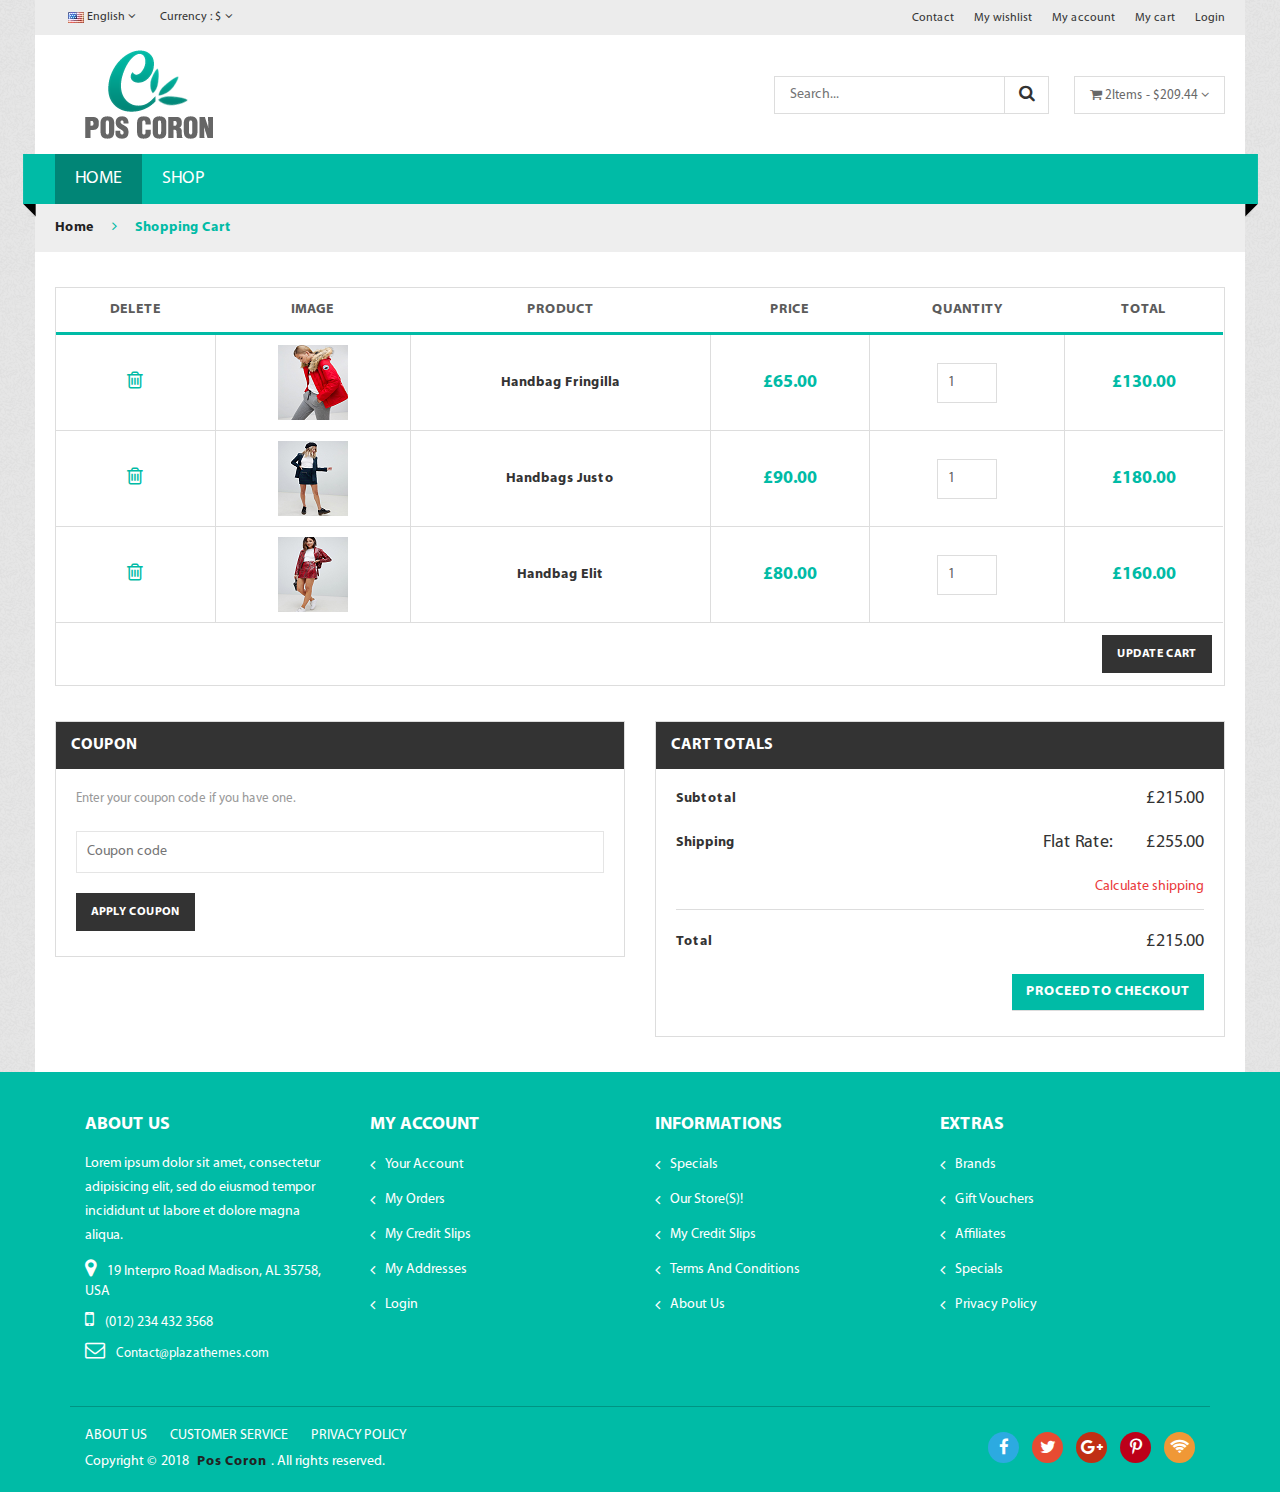
==== cart.html @ 5388afd4 "first commit" ====
﻿<!doctype html>
<html class="no-js" lang="zxx">

<head>
    <meta charset="utf-8">
    <meta http-equiv="x-ua-compatible" content="ie=edge">
    <title>Coron-cart</title>
    <meta name="description" content="">
    <meta name="viewport" content="width=device-width, initial-scale=1">
    <!-- Favicon -->
    <link rel="shortcut icon" type="image/x-icon" href="assets\img\favicon.png">

    <!-- all css here -->
    <link rel="stylesheet" href="assets\css\bootstrap.min.css">
    <link rel="stylesheet" href="assets\css\plugin.css">
    <link rel="stylesheet" href="assets\css\bundle.css">
    <link rel="stylesheet" href="assets\css\style.css">
    <link rel="stylesheet" href="assets\css\responsive.css">
    <script src="assets\js\vendor\modernizr-2.8.3.min.js"></script>
</head>

<body>
    <!-- Add your site or application content here -->

    <!--pos page start-->
    <div class="pos_page">
        <div class="container">
            <!--pos page inner-->
            <div class="pos_page_inner">
                <!--header area -->
                <div class="header_area">
                    <!--header top-->
                    <div class="header_top">
                        <div class="row align-items-center">
                            <div class="col-lg-6 col-md-6">
                                <div class="switcher">
                                    <ul>
                                        <li class="languages">
                                            <a href="#"><img src="assets\img\logo\fontlogo.jpg" alt=""> English <i class="fa fa-angle-down"></i></a>
                                            <ul class="dropdown_languages">
                                                <li>
                                                    <a href="#"><img src="assets\img\logo\fontlogo.jpg" alt=""> English</a>
                                                </li>
                                                <li>
                                                    <a href="#"><img src="assets\img\logo\fontlogo2.jpg" alt=""> French </a>
                                                </li>
                                            </ul>
                                        </li>

                                        <li class="currency"><a href="#"> Currency : $ <i class="fa fa-angle-down"></i></a>
                                            <ul class="dropdown_currency">
                                                <li><a href="#"> Dollar (USD)</a></li>
                                                <li><a href="#"> Euro (EUR)  </a></li>
                                            </ul>
                                        </li>
                                    </ul>
                                </div>
                            </div>
                            <div class="col-lg-6 col-md-6">
                                <div class="header_links">
                                    <ul>
                                        <li><a href="contact.html" title="Contact">Contact</a></li>
                                        <li><a href="wishlist.html" title="wishlist">My wishlist</a></li>
                                        <li><a href="my-account.html" title="My account">My account</a></li>
                                        <li><a href="cart.html" title="My cart">My cart</a></li>
                                        <li><a href="login.html" title="Login">Login</a></li>
                                    </ul>
                                </div>
                            </div>
                        </div>
                    </div>
                    <!--header top end-->

                    <!--header middel-->
                    <div class="header_middel">
                        <div class="row align-items-center">
                            <div class="col-lg-3 col-md-3">
                                <div class="logo">
                                    <a href="index-2.html"><img src="assets\img\logo\logo.jpg.png" alt=""></a>
                                </div>
                            </div>
                            <div class="col-lg-9 col-md-9">
                                <div class="header_right_info">
                                    <div class="search_bar">
                                        <form action="#">
                                            <input placeholder="Search..." type="text">
                                            <button type="submit"><i class="fa fa-search"></i></button>
                                        </form>
                                    </div>
                                    <div class="shopping_cart">
                                        <a href="#"><i class="fa fa-shopping-cart"></i> 2Items - $209.44 <i class="fa fa-angle-down"></i></a>

                                        <!--mini cart-->
                                        <div class="mini_cart">
                                            <div class="cart_item">
                                                <div class="cart_img">
                                                    <a href="#"><img src="assets\img\cart\cart.jpg" alt=""></a>
                                                </div>
                                                <div class="cart_info">
                                                    <a href="#">lorem ipsum dolor</a>
                                                    <span class="cart_price">$115.00</span>
                                                    <span class="quantity">Qty: 1</span>
                                                </div>
                                                <div class="cart_remove">
                                                    <a title="Remove this item" href="#"><i class="fa fa-times-circle"></i></a>
                                                </div>
                                            </div>
                                            <div class="cart_item">
                                                <div class="cart_img">
                                                    <a href="#"><img src="assets\img\cart\cart2.jpg" alt=""></a>
                                                </div>
                                                <div class="cart_info">
                                                    <a href="#">Quisque ornare dui</a>
                                                    <span class="cart_price">$105.00</span>
                                                    <span class="quantity">Qty: 1</span>
                                                </div>
                                                <div class="cart_remove">
                                                    <a title="Remove this item" href="#"><i class="fa fa-times-circle"></i></a>
                                                </div>
                                            </div>
                                            <div class="shipping_price">
                                                <span> Shipping </span>
                                                <span>  $7.00  </span>
                                            </div>
                                            <div class="total_price">
                                                <span> total </span>
                                                <span class="prices">  $227.00  </span>
                                            </div>
                                            <div class="cart_button">
                                                <a href="checkout.html"> Check out</a>
                                            </div>
                                        </div>
                                        <!--mini cart end-->
                                    </div>

                                </div>
                            </div>
                        </div>
                    </div>
                    <!--header middel end-->
                    <div class="header_bottom">
                        <div class="row">
                            <div class="col-12">
                                <div class="main_menu_inner">
                                    <div class="main_menu d-none d-lg-block">
                                        <nav>
                                            <ul>
                                                <li class="active"><a href="index-2.html">Home</a>
                                                    <!-- <div class="mega_menu jewelry">
                                                        <div class="mega_items jewelry">
                                                            <ul>
                                                                <li><a href="index-2.html">Home 1</a></li>
                                                                <li><a href="index-2.html">Home 2</a></li>
                                                            </ul>
                                                        </div>
                                                    </div> -->
                                                </li>
                                                <li><a href="shop-fullwidth.html">shop</a>
                                                    <!-- <div class="mega_menu jewelry">
                                                        <div class="mega_items jewelry">
                                                            <ul>
                                                                <li><a href="shop-list.html">shop list</a></li>
                                                                <li><a href="shop-fullwidth.html">shop Full Width Grid</a></li>
                                                                <li><a href="shop-fullwidth-list.html">shop Full Width list</a></li>
                                                                <li><a href="shop-sidebar.html">shop Right Sidebar</a></li>
                                                                <li><a href="shop-sidebar-list.html">shop list Right Sidebar</a></li>
                                                                <li><a href="single-product.html">Product Details</a></li>
                                                                <li><a href="single-product-sidebar.html">Product sidebar</a></li>
                                                                <li><a href="single-product-video.html">Product Details video</a></li>
                                                                <li><a href="single-product-gallery.html">Product Details Gallery</a></li>
                                                            </ul>
                                                        </div>
                                                    </div> -->
                                                </li>
                                                <!-- <li><a href="#">women</a>
                                                    <div class="mega_menu">
                                                        <div class="mega_top fix">
                                                            <div class="mega_items">
                                                                <h3><a href="#">Accessories</a></h3>
                                                                <ul>
                                                                    <li><a href="#">Cocktai</a></li>
                                                                    <li><a href="#">day</a></li>
                                                                    <li><a href="#">Evening</a></li>
                                                                    <li><a href="#">Sundresses</a></li>
                                                                    <li><a href="#">Belts</a></li>
                                                                    <li><a href="#">Sweets</a></li>
                                                                </ul>
                                                            </div>
                                                            <div class="mega_items">
                                                                <h3><a href="#">HandBags</a></h3>
                                                                <ul>
                                                                    <li><a href="#">Accessories</a></li>
                                                                    <li><a href="#">Hats and Gloves</a></li>
                                                                    <li><a href="#">Lifestyle</a></li>
                                                                    <li><a href="#">Bras</a></li>
                                                                    <li><a href="#">Scarves</a></li>
                                                                    <li><a href="#">Small Leathers</a></li>
                                                                </ul>
                                                            </div>
                                                            <div class="mega_items">
                                                                <h3><a href="#">Tops</a></h3>
                                                                <ul>
                                                                    <li><a href="#">Evening</a></li>
                                                                    <li><a href="#">Long Sleeved</a></li>
                                                                    <li><a href="#">Shrot Sleeved</a></li>
                                                                    <li><a href="#">Tanks and Camis</a></li>
                                                                    <li><a href="#">Sleeveless</a></li>
                                                                    <li><a href="#">Sleeveless</a></li>
                                                                </ul>
                                                            </div>
                                                        </div>
                                                        <div class="mega_bottom fix">
                                                            <div class="mega_thumb">
                                                                <a href="#"><img src="assets\img\banner\banner1.jpg" alt=""></a>
                                                            </div>
                                                            <div class="mega_thumb">
                                                                <a href="#"><img src="assets\img\banner\banner2.jpg" alt=""></a>
                                                            </div>
                                                        </div>
                                                    </div>
                                                </li> -->
                                                <!-- <li><a href="#">men</a>
                                                    <div class="mega_menu">
                                                        <div class="mega_top fix">
                                                            <div class="mega_items">
                                                                <h3><a href="#">Rings</a></h3>
                                                                <ul>
                                                                    <li><a href="#">Platinum Rings</a></li>
                                                                    <li><a href="#">Gold Ring</a></li>
                                                                    <li><a href="#">Silver Ring</a></li>
                                                                    <li><a href="#">Tungsten Ring</a></li>
                                                                    <li><a href="#">Sweets</a></li>
                                                                </ul>
                                                            </div>
                                                            <div class="mega_items">
                                                                <h3><a href="#">Bands</a></h3>
                                                                <ul>
                                                                    <li><a href="#">Platinum Bands</a></li>
                                                                    <li><a href="#">Gold Bands</a></li>
                                                                    <li><a href="#">Silver Bands</a></li>
                                                                    <li><a href="#">Silver Bands</a></li>
                                                                    <li><a href="#">Sweets</a></li>
                                                                </ul>
                                                            </div>
                                                            <div class="mega_items">
                                                                <a href="#"><img src="assets\img\banner\banner3.jpg" alt=""></a>
                                                            </div>
                                                        </div>

                                                    </div>
                                                </li>
                                                <li><a href="#">pages</a>
                                                    <div class="mega_menu">
                                                        <div class="mega_top fix">
                                                            <div class="mega_items">
                                                                <h3><a href="#">Column1</a></h3>
                                                                <ul>
                                                                    <li><a href="portfolio.html">Portfolio</a></li>
                                                                    <li><a href="portfolio-details.html">single portfolio </a></li>
                                                                    <li><a href="about.html">About Us </a></li>
                                                                    <li><a href="about-2.html">About Us 2</a></li>
                                                                    <li><a href="services.html">Service </a></li>
                                                                    <li><a href="my-account.html">my account </a></li>
                                                                </ul>
                                                            </div>
                                                            <div class="mega_items">
                                                                <h3><a href="#">Column2</a></h3>
                                                                <ul>
                                                                    <li><a href="blog.html">Blog </a></li>
                                                                    <li><a href="blog-details.html">Blog  Details </a></li>
                                                                    <li><a href="blog-fullwidth.html">Blog FullWidth</a></li>
                                                                    <li><a href="blog-sidebar.html">Blog  Sidebar</a></li>
                                                                    <li><a href="faq.html">Frequently Questions</a></li>
                                                                    <li><a href="404.html">404</a></li>
                                                                </ul>
                                                            </div>
                                                            <div class="mega_items">
                                                                <h3><a href="#">Column3</a></h3>
                                                                <ul>
                                                                    <li><a href="contact.html">Contact</a></li>
                                                                    <li><a href="cart.html">cart</a></li>
                                                                    <li><a href="checkout.html">Checkout  </a></li>
                                                                    <li><a href="wishlist.html">Wishlist</a></li>
                                                                    <li><a href="login.html">Login</a></li>
                                                                </ul>
                                                            </div>
                                                        </div>
                                                    </div>
                                                </li>

                                                <li><a href="blog.html">blog</a>
                                                    <div class="mega_menu jewelry">
                                                        <div class="mega_items jewelry">
                                                            <ul>
                                                                <li><a href="blog-details.html">blog details</a></li>
                                                                <li><a href="blog-fullwidth.html">blog fullwidth</a></li>
                                                                <li><a href="blog-sidebar.html">blog sidebar</a></li>
                                                            </ul>
                                                        </div>
                                                    </div>
                                                </li>
                                                <li><a href="contact.html">contact us</a></li> -->

                                            </ul>
                                        </nav>
                                    </div>
                                    <div class="mobile-menu d-lg-none">
                                        <nav>
                                            <ul>
                                                <li><a href="index-2.html">Home</a>
                                                    <div>
                                                        <div>
                                                            <ul>
                                                                <li><a href="index-2.html">Home 1</a></li>
                                                                <li><a href="index-2.html">Home 2</a></li>
                                                            </ul>
                                                        </div>
                                                    </div>
                                                </li>
                                                <li><a href="shop.html">shop</a>
                                                    <div>
                                                        <div>
                                                            <ul>
                                                                <li><a href="shop-list.html">shop list</a></li>
                                                                <li><a href="shop-fullwidth.html">shop Full Width Grid</a></li>
                                                                <li><a href="shop-fullwidth-list.html">shop Full Width list</a></li>
                                                                <li><a href="shop-sidebar.html">shop Right Sidebar</a></li>
                                                                <li><a href="shop-sidebar-list.html">shop list Right Sidebar</a></li>
                                                                <li><a href="single-product.html">Product Details</a></li>
                                                                <li><a href="single-product-sidebar.html">Product sidebar</a></li>
                                                                <li><a href="single-product-video.html">Product Details video</a></li>
                                                                <li><a href="single-product-gallery.html">Product Details Gallery</a></li>
                                                            </ul>
                                                        </div>
                                                    </div>
                                                </li>
                                                <li><a href="#">women</a>
                                                    <div>
                                                        <div>
                                                            <div>
                                                                <h3><a href="#">Accessories</a></h3>
                                                                <ul>
                                                                    <li><a href="#">Cocktai</a></li>
                                                                    <li><a href="#">day</a></li>
                                                                    <li><a href="#">Evening</a></li>
                                                                    <li><a href="#">Sundresses</a></li>
                                                                    <li><a href="#">Belts</a></li>
                                                                    <li><a href="#">Sweets</a></li>
                                                                </ul>
                                                            </div>
                                                            <div>
                                                                <h3><a href="#">HandBags</a></h3>
                                                                <ul>
                                                                    <li><a href="#">Accessories</a></li>
                                                                    <li><a href="#">Hats and Gloves</a></li>
                                                                    <li><a href="#">Lifestyle</a></li>
                                                                    <li><a href="#">Bras</a></li>
                                                                    <li><a href="#">Scarves</a></li>
                                                                    <li><a href="#">Small Leathers</a></li>
                                                                </ul>
                                                            </div>
                                                            <div>
                                                                <h3><a href="#">Tops</a></h3>
                                                                <ul>
                                                                    <li><a href="#">Evening</a></li>
                                                                    <li><a href="#">Long Sleeved</a></li>
                                                                    <li><a href="#">Shrot Sleeved</a></li>
                                                                    <li><a href="#">Tanks and Camis</a></li>
                                                                    <li><a href="#">Sleeveless</a></li>
                                                                    <li><a href="#">Sleeveless</a></li>
                                                                </ul>
                                                            </div>
                                                        </div>
                                                        <div>
                                                            <div>
                                                                <a href="#"><img src="assets\img\banner\banner1.jpg" alt=""></a>
                                                            </div>
                                                            <div>
                                                                <a href="#"><img src="assets\img\banner\banner2.jpg" alt=""></a>
                                                            </div>
                                                        </div>
                                                    </div>
                                                </li>
                                                <li><a href="#">men</a>
                                                    <div>
                                                        <div>
                                                            <div>
                                                                <h3><a href="#">Rings</a></h3>
                                                                <ul>
                                                                    <li><a href="#">Platinum Rings</a></li>
                                                                    <li><a href="#">Gold Ring</a></li>
                                                                    <li><a href="#">Silver Ring</a></li>
                                                                    <li><a href="#">Tungsten Ring</a></li>
                                                                    <li><a href="#">Sweets</a></li>
                                                                </ul>
                                                            </div>
                                                            <div>
                                                                <h3><a href="#">Bands</a></h3>
                                                                <ul>
                                                                    <li><a href="#">Platinum Bands</a></li>
                                                                    <li><a href="#">Gold Bands</a></li>
                                                                    <li><a href="#">Silver Bands</a></li>
                                                                    <li><a href="#">Silver Bands</a></li>
                                                                    <li><a href="#">Sweets</a></li>
                                                                </ul>
                                                            </div>
                                                            <div>
                                                                <a href="#"><img src="assets\img\banner\banner3.jpg" alt=""></a>
                                                            </div>
                                                        </div>

                                                    </div>
                                                </li>
                                                <li><a href="#">pages</a>
                                                    <div>
                                                        <div>
                                                            <div>
                                                                <h3><a href="#">Column1</a></h3>
                                                                <ul>
                                                                    <li><a href="portfolio.html">Portfolio</a></li>
                                                                    <li><a href="portfolio-details.html">single portfolio </a></li>
                                                                    <li><a href="about.html">About Us </a></li>
                                                                    <li><a href="about-2.html">About Us 2</a></li>
                                                                    <li><a href="services.html">Service </a></li>
                                                                    <li><a href="my-account.html">my account </a></li>
                                                                </ul>
                                                            </div>
                                                            <div>
                                                                <h3><a href="#">Column2</a></h3>
                                                                <ul>
                                                                    <li><a href="blog.html">Blog </a></li>
                                                                    <li><a href="blog-details.html">Blog  Details </a></li>
                                                                    <li><a href="blog-fullwidth.html">Blog FullWidth</a></li>
                                                                    <li><a href="blog-sidebar.html">Blog  Sidebar</a></li>
                                                                    <li><a href="faq.html">Frequently Questions</a></li>
                                                                    <li><a href="404.html">404</a></li>
                                                                </ul>
                                                            </div>
                                                            <div>
                                                                <h3><a href="#">Column3</a></h3>
                                                                <ul>
                                                                    <li><a href="contact.html">Contact</a></li>
                                                                    <li><a href="cart.html">cart</a></li>
                                                                    <li><a href="checkout.html">Checkout  </a></li>
                                                                    <li><a href="wishlist.html">Wishlist</a></li>
                                                                    <li><a href="login.html">Login</a></li>
                                                                </ul>
                                                            </div>
                                                        </div>
                                                    </div>
                                                </li>

                                                <li><a href="blog.html">blog</a>
                                                    <div>
                                                        <div>
                                                            <ul>
                                                                <li><a href="blog-details.html">blog details</a></li>
                                                                <li><a href="blog-fullwidth.html">blog fullwidth</a></li>
                                                                <li><a href="blog-sidebar.html">blog sidebar</a></li>
                                                            </ul>
                                                        </div>
                                                    </div>
                                                </li>
                                                <li><a href="contact.html">contact us</a></li>

                                            </ul>
                                        </nav>
                                    </div>
                                </div>
                            </div>
                        </div>
                    </div>
                </div>
                <!--header end -->
                <!--breadcrumbs area start-->
                <div class="breadcrumbs_area">
                    <div class="row">
                        <div class="col-12">
                            <div class="breadcrumb_content">
                                <ul>
                                    <li><a href="index-2.html">home</a></li>
                                    <li><i class="fa fa-angle-right"></i></li>
                                    <li>Shopping Cart</li>
                                </ul>

                            </div>
                        </div>
                    </div>
                </div>
                <!--breadcrumbs area end-->



                <!--shopping cart area start -->
                <div class="shopping_cart_area">
                    <form action="#">
                        <div class="row">
                            <div class="col-12">
                                <div class="table_desc">
                                    <div class="cart_page table-responsive">
                                        <table>
                                            <thead>
                                                <tr>
                                                    <th class="product_remove">Delete</th>
                                                    <th class="product_thumb">Image</th>
                                                    <th class="product_name">Product</th>
                                                    <th class="product-price">Price</th>
                                                    <th class="product_quantity">Quantity</th>
                                                    <th class="product_total">Total</th>
                                                </tr>
                                            </thead>
                                            <tbody>
                                                <tr>
                                                    <td class="product_remove"><a href="#"><i class="fa fa-trash-o"></i></a></td>
                                                    <td class="product_thumb">
                                                        <a href="#"><img src="assets\img\cart\cart17.jpg" alt=""></a>
                                                    </td>
                                                    <td class="product_name"><a href="#">Handbag fringilla</a></td>
                                                    <td class="product-price">£65.00</td>
                                                    <td class="product_quantity"><input min="0" max="100" value="1" type="number"></td>
                                                    <td class="product_total">£130.00</td>


                                                </tr>

                                                <tr>
                                                    <td class="product_remove"><a href="#"><i class="fa fa-trash-o"></i></a></td>
                                                    <td class="product_thumb">
                                                        <a href="#"><img src="assets\img\cart\cart18.jpg" alt=""></a>
                                                    </td>
                                                    <td class="product_name"><a href="#">Handbags justo</a></td>
                                                    <td class="product-price">£90.00</td>
                                                    <td class="product_quantity"><input min="0" max="100" value="1" type="number"></td>
                                                    <td class="product_total">£180.00</td>


                                                </tr>
                                                <tr>
                                                    <td class="product_remove"><a href="#"><i class="fa fa-trash-o"></i></a></td>
                                                    <td class="product_thumb">
                                                        <a href="#"><img src="assets\img\cart\cart19.jpg" alt=""></a>
                                                    </td>
                                                    <td class="product_name"><a href="#">Handbag elit</a></td>
                                                    <td class="product-price">£80.00</td>
                                                    <td class="product_quantity"><input min="0" max="100" value="1" type="number"></td>
                                                    <td class="product_total">£160.00</td>


                                                </tr>

                                            </tbody>
                                        </table>
                                    </div>
                                    <div class="cart_submit">
                                        <button type="submit">update cart</button>
                                    </div>
                                </div>
                            </div>
                        </div>
                        <!--coupon code area start-->
                        <div class="coupon_area">
                            <div class="row">
                                <div class="col-lg-6 col-md-6">
                                    <div class="coupon_code">
                                        <h3>Coupon</h3>
                                        <div class="coupon_inner">
                                            <p>Enter your coupon code if you have one.</p>
                                            <input placeholder="Coupon code" type="text">
                                            <button type="submit">Apply coupon</button>
                                        </div>
                                    </div>
                                </div>
                                <div class="col-lg-6 col-md-6">
                                    <div class="coupon_code">
                                        <h3>Cart Totals</h3>
                                        <div class="coupon_inner">
                                            <div class="cart_subtotal">
                                                <p>Subtotal</p>
                                                <p class="cart_amount">£215.00</p>
                                            </div>
                                            <div class="cart_subtotal ">
                                                <p>Shipping</p>
                                                <p class="cart_amount"><span>Flat Rate:</span> £255.00</p>
                                            </div>
                                            <a href="#">Calculate shipping</a>

                                            <div class="cart_subtotal">
                                                <p>Total</p>
                                                <p class="cart_amount">£215.00</p>
                                            </div>
                                            <div class="checkout_btn">
                                                <a href="checkout.html">Proceed to Checkout</a>
                                            </div>
                                        </div>
                                    </div>
                                </div>
                            </div>
                        </div>
                        <!--coupon code area end-->
                    </form>
                </div>
                <!--shopping cart area end -->

            </div>
            <!--pos page inner end-->
        </div>
    </div>
    <!--pos page end-->

    <!--footer area start-->
    <div class="footer_area">
        <div class="footer_top">
            <div class="container">
                <div class="row">
                    <div class="col-lg-3 col-md-6 col-sm-6">
                        <div class="footer_widget">
                            <h3>About us</h3>
                            <p>Lorem ipsum dolor sit amet, consectetur adipisicing elit, sed do eiusmod tempor incididunt ut labore et dolore magna aliqua.</p>
                            <div class="footer_widget_contect">
                                <p><i class="fa fa-map-marker" aria-hidden="true"></i> 19 Interpro Road Madison, AL 35758, USA</p>

                                <p><i class="fa fa-mobile" aria-hidden="true"></i> (012) 234 432 3568</p>
                                <a href="#"><i class="fa fa-envelope-o" aria-hidden="true"></i> Contact@plazathemes.com </a>
                            </div>
                        </div>
                    </div>
                    <div class="col-lg-3 col-md-6 col-sm-6">
                        <div class="footer_widget">
                            <h3>My Account</h3>
                            <ul>
                                <li><a href="#">Your Account</a></li>
                                <li><a href="#">My orders</a></li>
                                <li><a href="#">My credit slips</a></li>
                                <li><a href="#">My addresses</a></li>
                                <li><a href="#">Login</a></li>
                            </ul>
                        </div>
                    </div>
                    <div class="col-lg-3 col-md-6 col-sm-6">
                        <div class="footer_widget">
                            <h3>Informations</h3>
                            <ul>
                                <li><a href="#">Specials</a></li>
                                <li><a href="#">Our store(s)!</a></li>
                                <li><a href="#">My credit slips</a></li>
                                <li><a href="#">Terms and conditions</a></li>
                                <li><a href="#">About us</a></li>
                            </ul>
                        </div>
                    </div>
                    <div class="col-lg-3 col-md-6 col-sm-6">
                        <div class="footer_widget">
                            <h3>extras</h3>
                            <ul>
                                <li><a href="#"> Brands</a></li>
                                <li><a href="#"> Gift Vouchers </a></li>
                                <li><a href="#"> Affiliates </a></li>
                                <li><a href="#"> Specials </a></li>
                                <li><a href="#"> Privacy policy </a></li>
                            </ul>
                        </div>
                    </div>
                </div>
            </div>
        </div>
        <div class="footer_bottom">
            <div class="container">
                <div class="row align-items-center">
                    <div class="col-lg-6 col-md-6">
                        <div class="copyright_area">
                            <ul>
                                <li><a href="#"> about us </a></li>
                                <li><a href="#">  Customer Service  </a></li>
                                <li><a href="#">  Privacy Policy  </a></li>
                            </ul>
                            <p>Copyright &copy; 2018 <a href="#">Pos Coron</a>. All rights reserved. </p>
                        </div>
                    </div>
                    <div class="col-lg-6 col-md-6">
                        <div class="footer_social text-right">
                            <ul>
                                <li><a href="#"><i class="fa fa-facebook"></i></a></li>
                                <li><a href="#"><i class="fa fa-twitter"></i></a></li>
                                <li><a href="#"><i class="fa fa-google-plus" aria-hidden="true"></i></a></li>
                                <li><a class="pinterest" href="#"><i class="fa fa-pinterest-p" aria-hidden="true"></i></a></li>

                                <li><a href="#"><i class="fa fa-wifi" aria-hidden="true"></i></a></li>
                            </ul>
                        </div>
                    </div>
                </div>
            </div>
        </div>
    </div>
    <!--footer area end-->






    <!-- all js here -->
    <script src="assets\js\vendor\jquery-1.12.0.min.js"></script>
    <script src="assets\js\popper.js"></script>
    <script src="assets\js\bootstrap.min.js"></script>
    <script src="assets\js\ajax-mail.js"></script>
    <script src="assets\js\plugins.js"></script>
    <script src="assets\js\main.js"></script>
</body>

</html>
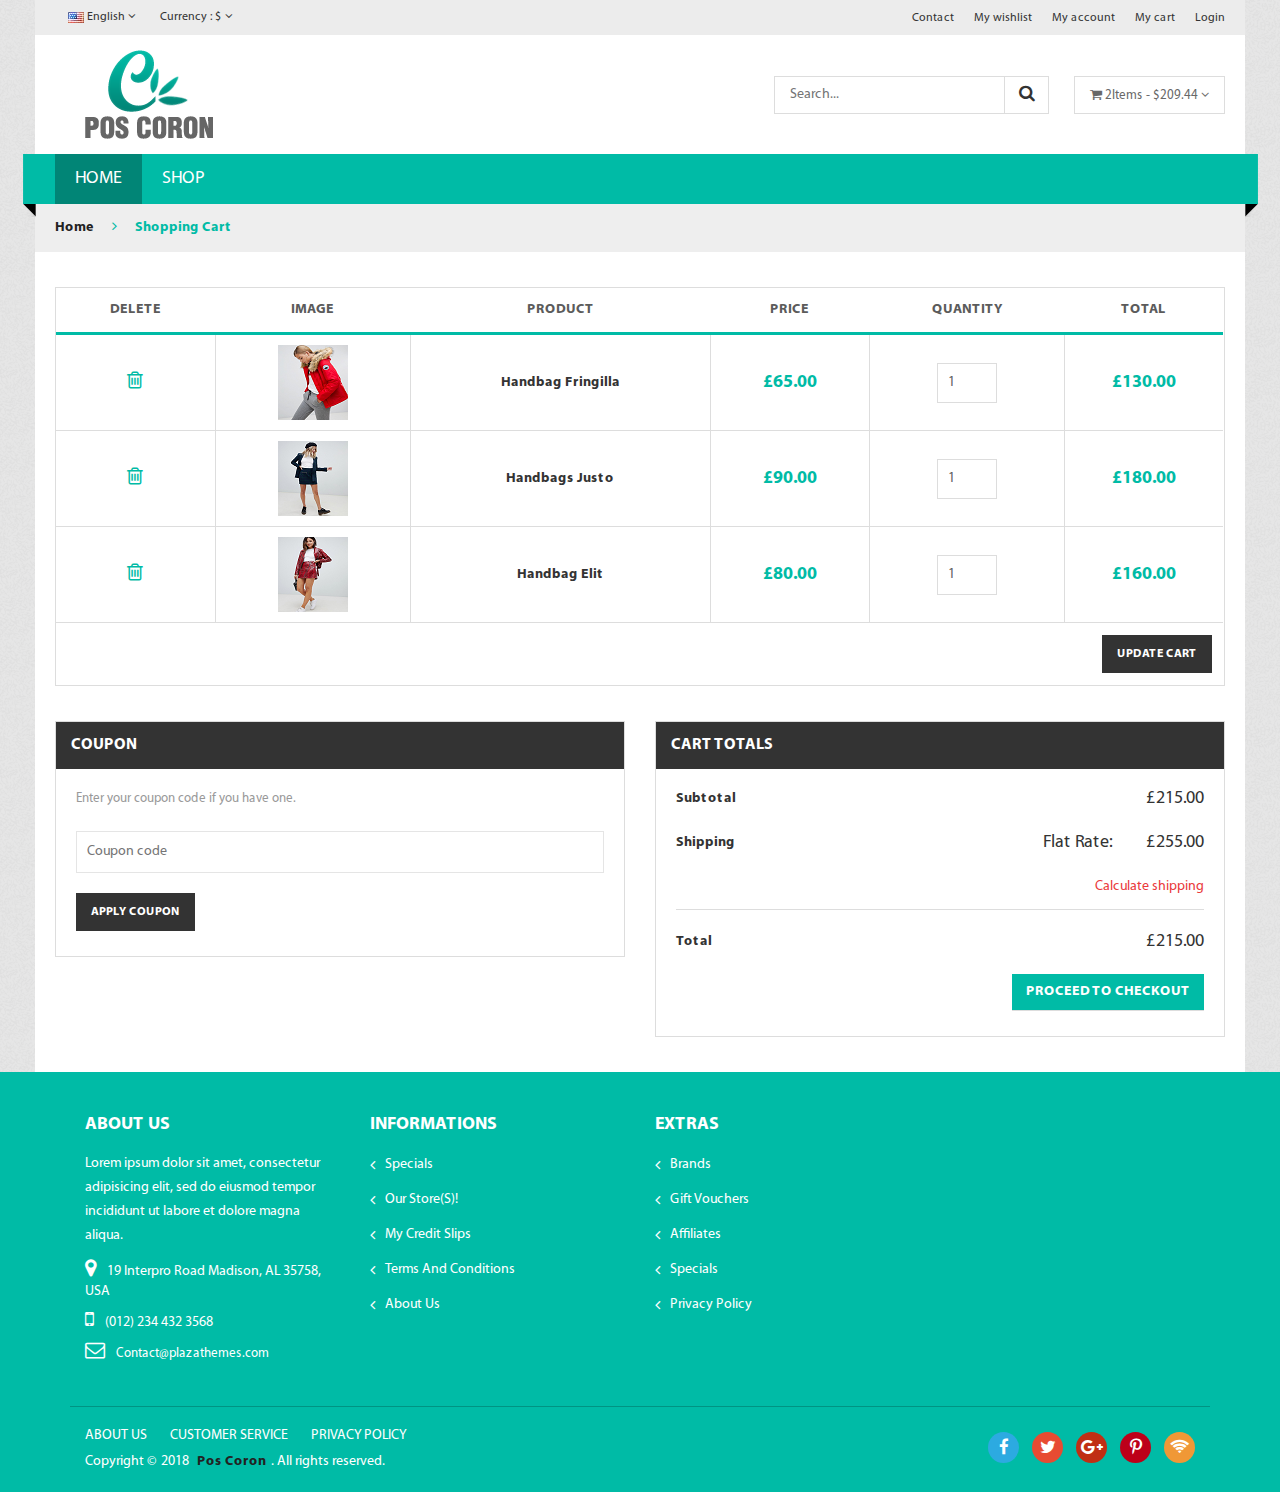
==== commit 7ef35218: "edit carousel" ====
--- a/cart.html
+++ b/cart.html
@@ -76,7 +76,7 @@
                         <div class="row align-items-center">
                             <div class="col-lg-3 col-md-3">
                                 <div class="logo">
-                                    <a href="index-2.html"><img src="assets\img\logo\logo.jpg.png" alt=""></a>
+                                    <a href="index.html"><img src="assets\img\logo\logo.jpg.png" alt=""></a>
                                 </div>
                             </div>
                             <div class="col-lg-9 col-md-9">
@@ -145,12 +145,12 @@
                                     <div class="main_menu d-none d-lg-block">
                                         <nav>
                                             <ul>
-                                                <li class="active"><a href="index-2.html">Home</a>
+                                                <li class="active"><a href="index.html">Home</a>
                                                     <!-- <div class="mega_menu jewelry">
                                                         <div class="mega_items jewelry">
                                                             <ul>
-                                                                <li><a href="index-2.html">Home 1</a></li>
-                                                                <li><a href="index-2.html">Home 2</a></li>
+                                                                <li><a href="index.html">Home 1</a></li>
+                                                                <li><a href="index.html">Home 2</a></li>
                                                             </ul>
                                                         </div>
                                                     </div> -->
@@ -307,18 +307,18 @@
                                     <div class="mobile-menu d-lg-none">
                                         <nav>
                                             <ul>
-                                                <li><a href="index-2.html">Home</a>
-                                                    <div>
+                                                <li><a href="index.html">Home</a>
+                                                    <!-- <div>
                                                         <div>
                                                             <ul>
-                                                                <li><a href="index-2.html">Home 1</a></li>
-                                                                <li><a href="index-2.html">Home 2</a></li>
+                                                                <li><a href="index.html">Home 1</a></li>
+                                                                <li><a href="index.html">Home 2</a></li>
                                                             </ul>
                                                         </div>
-                                                    </div>
-                                                </li>
-                                                <li><a href="shop.html">shop</a>
-                                                    <div>
+                                                    </div> -->
+                                                </li>
+                                                <li><a href="shop-fullwidth.html">shop</a>
+                                                    <!-- <div>
                                                         <div>
                                                             <ul>
                                                                 <li><a href="shop-list.html">shop list</a></li>
@@ -332,9 +332,9 @@
                                                                 <li><a href="single-product-gallery.html">Product Details Gallery</a></li>
                                                             </ul>
                                                         </div>
-                                                    </div>
-                                                </li>
-                                                <li><a href="#">women</a>
+                                                    </div> -->
+                                                </li>
+                                                <!-- <li><a href="#">women</a>
                                                     <div>
                                                         <div>
                                                             <div>
@@ -461,7 +461,7 @@
                                                         </div>
                                                     </div>
                                                 </li>
-                                                <li><a href="contact.html">contact us</a></li>
+                                                <li><a href="contact.html">contact us</a></li> -->
 
                                             </ul>
                                         </nav>
@@ -478,7 +478,7 @@
                         <div class="col-12">
                             <div class="breadcrumb_content">
                                 <ul>
-                                    <li><a href="index-2.html">home</a></li>
+                                    <li><a href="index.html">home</a></li>
                                     <li><i class="fa fa-angle-right"></i></li>
                                     <li>Shopping Cart</li>
                                 </ul>
@@ -624,19 +624,8 @@
                             </div>
                         </div>
                     </div>
-                    <div class="col-lg-3 col-md-6 col-sm-6">
-                        <div class="footer_widget">
-                            <h3>My Account</h3>
-                            <ul>
-                                <li><a href="#">Your Account</a></li>
-                                <li><a href="#">My orders</a></li>
-                                <li><a href="#">My credit slips</a></li>
-                                <li><a href="#">My addresses</a></li>
-                                <li><a href="#">Login</a></li>
-                            </ul>
-                        </div>
-                    </div>
-                    <div class="col-lg-3 col-md-6 col-sm-6">
+
+                    <div class="col-lg-3 col-md-4 col-6">
                         <div class="footer_widget">
                             <h3>Informations</h3>
                             <ul>
@@ -648,7 +637,7 @@
                             </ul>
                         </div>
                     </div>
-                    <div class="col-lg-3 col-md-6 col-sm-6">
+                    <div class="col-lg-3 col-md-4 col-6">
                         <div class="footer_widget">
                             <h3>extras</h3>
                             <ul>
